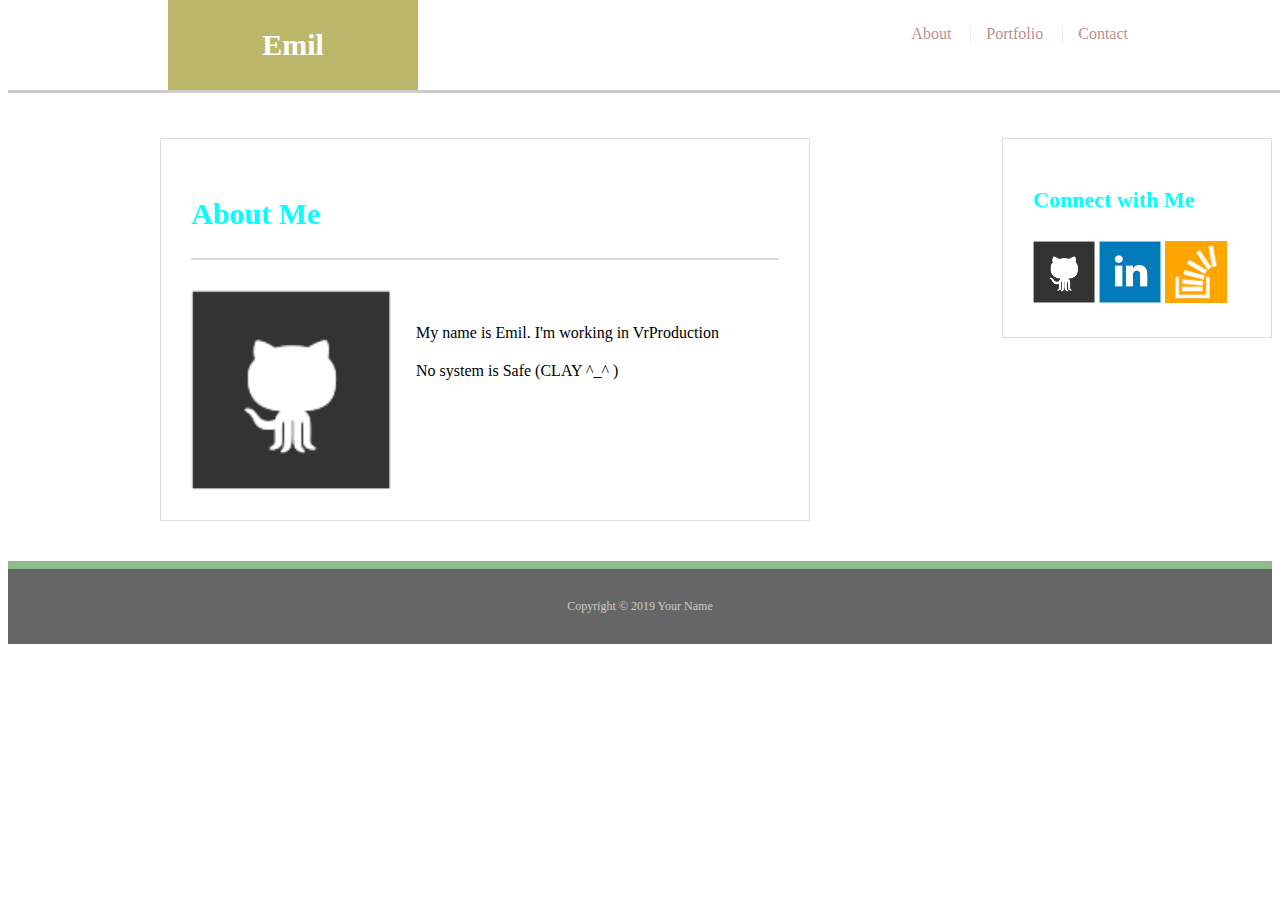
==== index.html @ 947a1c02 "eqweqw" ====
<!Doctype html>
<html lang="en-us">
<head>
  <meta charset="UTF-8">
  <title>About | Your Name</title>
  <link rel="stylesheet" type="text/css" href="./css/main.css">
</head>
<body>
  <header id="head-1">
    <div class="container">
      <a href="index.html" id="ad">Emil</a>
      <nav>
        <a href="index.html">About</a>
        <a href="portfolio.html">Portfolio</a>
        <a href="contact.html">Contact</a>
      </nav>
    </div>
  </header>
  <div id="mc" class="container">
    <section class="mc">
      <h1>About Me</h1>
      <img src="./img/github-128.png" class="auth-image" alt="Your Name">
      <div class="txt">
        <p>My name is Emil. I'm working in VrProduction</p>
        <p>No system is Safe (CLAY ^_^ )</p>
        </div>
    </section>
    </div>
    </section>
    <section class="leftside">
      <div id="connect">
        <h2>Connect with Me</h2>
        <a href="#"><img src="./img/github-128.png" class="social" alt="GitHub"/></a>
        <a href="#"><img src="./img/linkedin-128.png" class="social" alt="LinkedIn"/></a>
        <a href="#"><img src="./img/stackoverflow-128.png" class="social" alt="Stack Overflow"/></a>
      </div>
    </section>
  </div>
  <footer>
    <div class="container">
      Copyright &copy; 2019 Your Name
    </div>
  </footer>
</body>

</html>
---- css/main.css ----
.container {
  width: 100%;
  max-width: 960px;
  margin: 0 auto;
  clear: both;
}

h1,h2,h3,
p {
  margin-bottom: 20px;
}

p:last-child {
  margin-bottom: 0;
}

h1,
h2,
h3 {
  font-family: Georgia, Times, "Times New Roman", serif;
  font-weight: 700;
  color: aqua;
}

h1 {
  padding-bottom: 20px;
  font-size: 30px;
  line-height: 49px;
  border-bottom: 2px solid #ddd;
}

h2, h3 {
  font-size: 22px;
}


#head-1 {
  position: fixed;
  z-index: 99;
  width: 100%;
  margin: -8px 0 30px;
  overflow: auto;
  color: #fff;
  background: #fff;
  border-bottom: 3px solid #ccc;
}

#ad {
  float: left;
  width: 250px;
  height: 90px;
  font-family: Georgia, Times, "Times New Roman", serif;
  font-size: 30px;
  font-weight: 700;
  line-height: 90px;
  color: #fff;
  text-align: center;
  text-decoration: none;
  background: darkkhaki;
}

nav {
  float: right;
  margin-top: 25px;
}

.txt{
    margin-top: 4em;
}

nav a {
  display: inline-block;
  padding-left: 15px;
  margin-left: 15px;
  line-height: 18px;
  color: rosybrown;
  text-decoration: none;
  border-left: 1px solid #efefef;
}

nav a:first-child {
  border-left: 0 none;
}

footer {
  padding: 30px 0;
  clear: both;
  font-size: 12px;
  color: #fff;
  color: #ccc;
  text-align: center;
  background: #666;
  border-top: 8px solid darkseagreen;
}

.leftside {
  float: right;
  width: 100%;
  max-width: 270px;
  padding: 30px;
  margin-bottom: 20px;
  background: #fff;
  border: 1px solid #ddd;
}

h3,
.sidebar h2 {
  padding-bottom: 20px;
  margin-bottom: 15px;
  line-height: 22px;
  border-bottom: 2px solid #eee;
}

.social {
  width: 62px;
  height: 62px;
  margin-top: 8px;
  margin-right: 5px;
}

.social:last-child {
  margin-right: 0;
}

#mc {
  padding-top: 130px;
}

.mc {
  float: left;
  width: 100%;
  max-width: 650px;
  padding: 30px;
  margin: 0 0 40px;
  background: #fff;
  border: 1px solid #ddd;
}

.slid {
  position: relative;
  float: left;
  width: 274px;
  margin: 20px 0 25px;
  overflow: auto;
}


.slid img {
  width: 100%;
  border: 0 none;
  opacity: 0.8;
}


.slid h3 {
  position: absolute;
  bottom: 20px;
  width: 100%;
  padding: 15px;
  margin-bottom: 0;
  font-weight: 300;
  line-height: 30px;
  color: #fff;
  text-align: center;
  background: aqua;
  border-bottom: 0;
}

.auth-image {
  float: left;
  width: 200px;
  height: auto;
  margin-top: 10px;
  margin-right: 25px;
}

#contact-form ul {
  margin-bottom: 20px;
}

#contact-form li {
  margin-bottom: 10px;
}

label,
input[type=text],
input[type=email],
textarea {
  display: block;
  width: 100%;
}

input[type=text],
input[type=email],
textarea {
  height: 35px;
  padding: 0 10px;
  font-size: 14px;
  border: 1px solid #ddd;
}

textarea {
  height: 200px;
}

input[type=submit] {
  padding: 10px 30px;
  font-size: 18px;
  color: #fff;
  cursor: pointer;
  background: #4aaaa5;
  border: 0 none;
}


* {
  box-sizing: border-box;
}
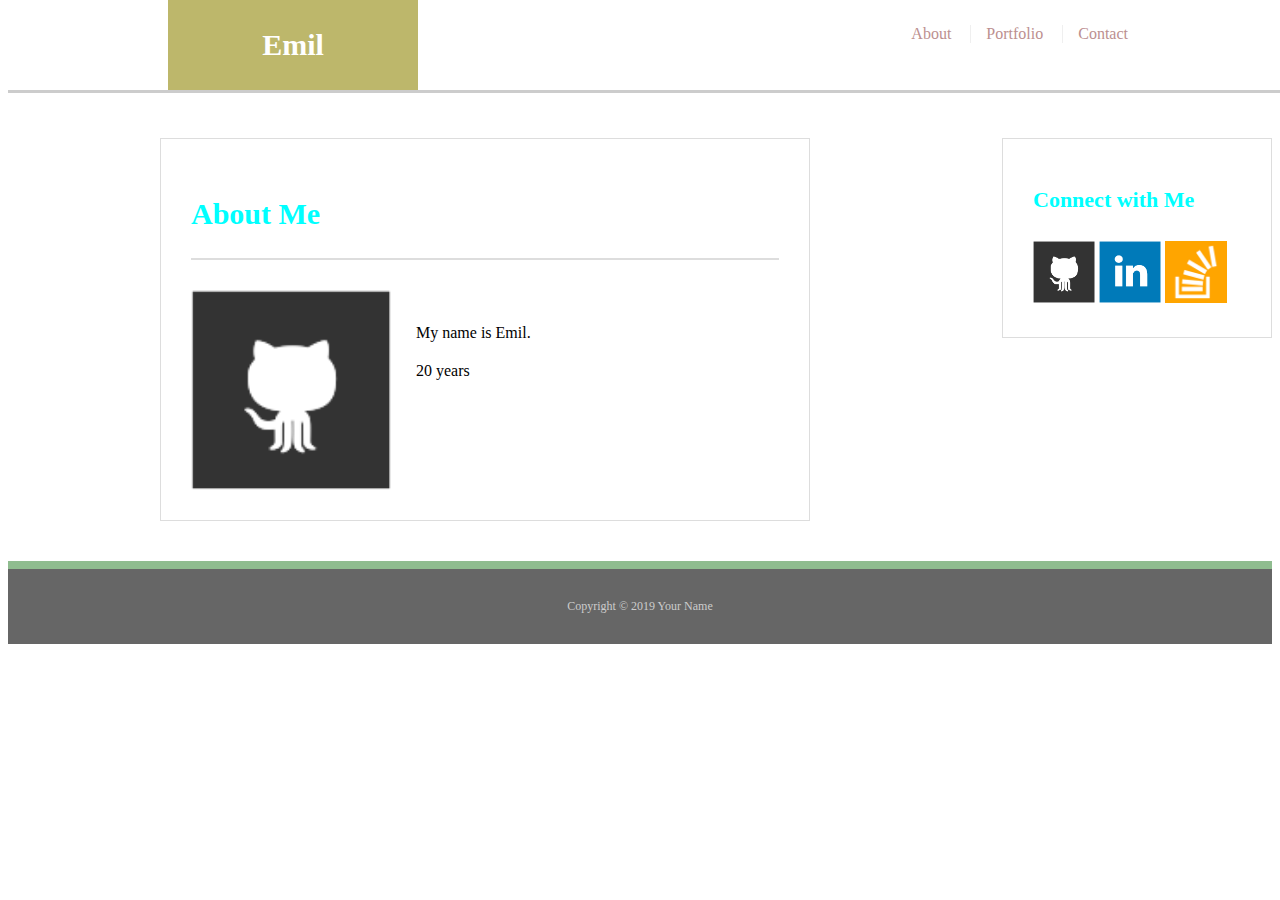
==== commit 985c00c4: "Update index.html" ====
--- a/index.html
+++ b/index.html
@@ -21,8 +21,8 @@
       <h1>About Me</h1>
       <img src="./img/github-128.png" class="auth-image" alt="Your Name">
       <div class="txt">
-        <p>My name is Emil. I'm working in VrProduction</p>
-        <p>No system is Safe (CLAY ^_^ )</p>
+        <p>My name is Emil.</p>
+        <p>20 years</p>
         </div>
     </section>
     </div>
